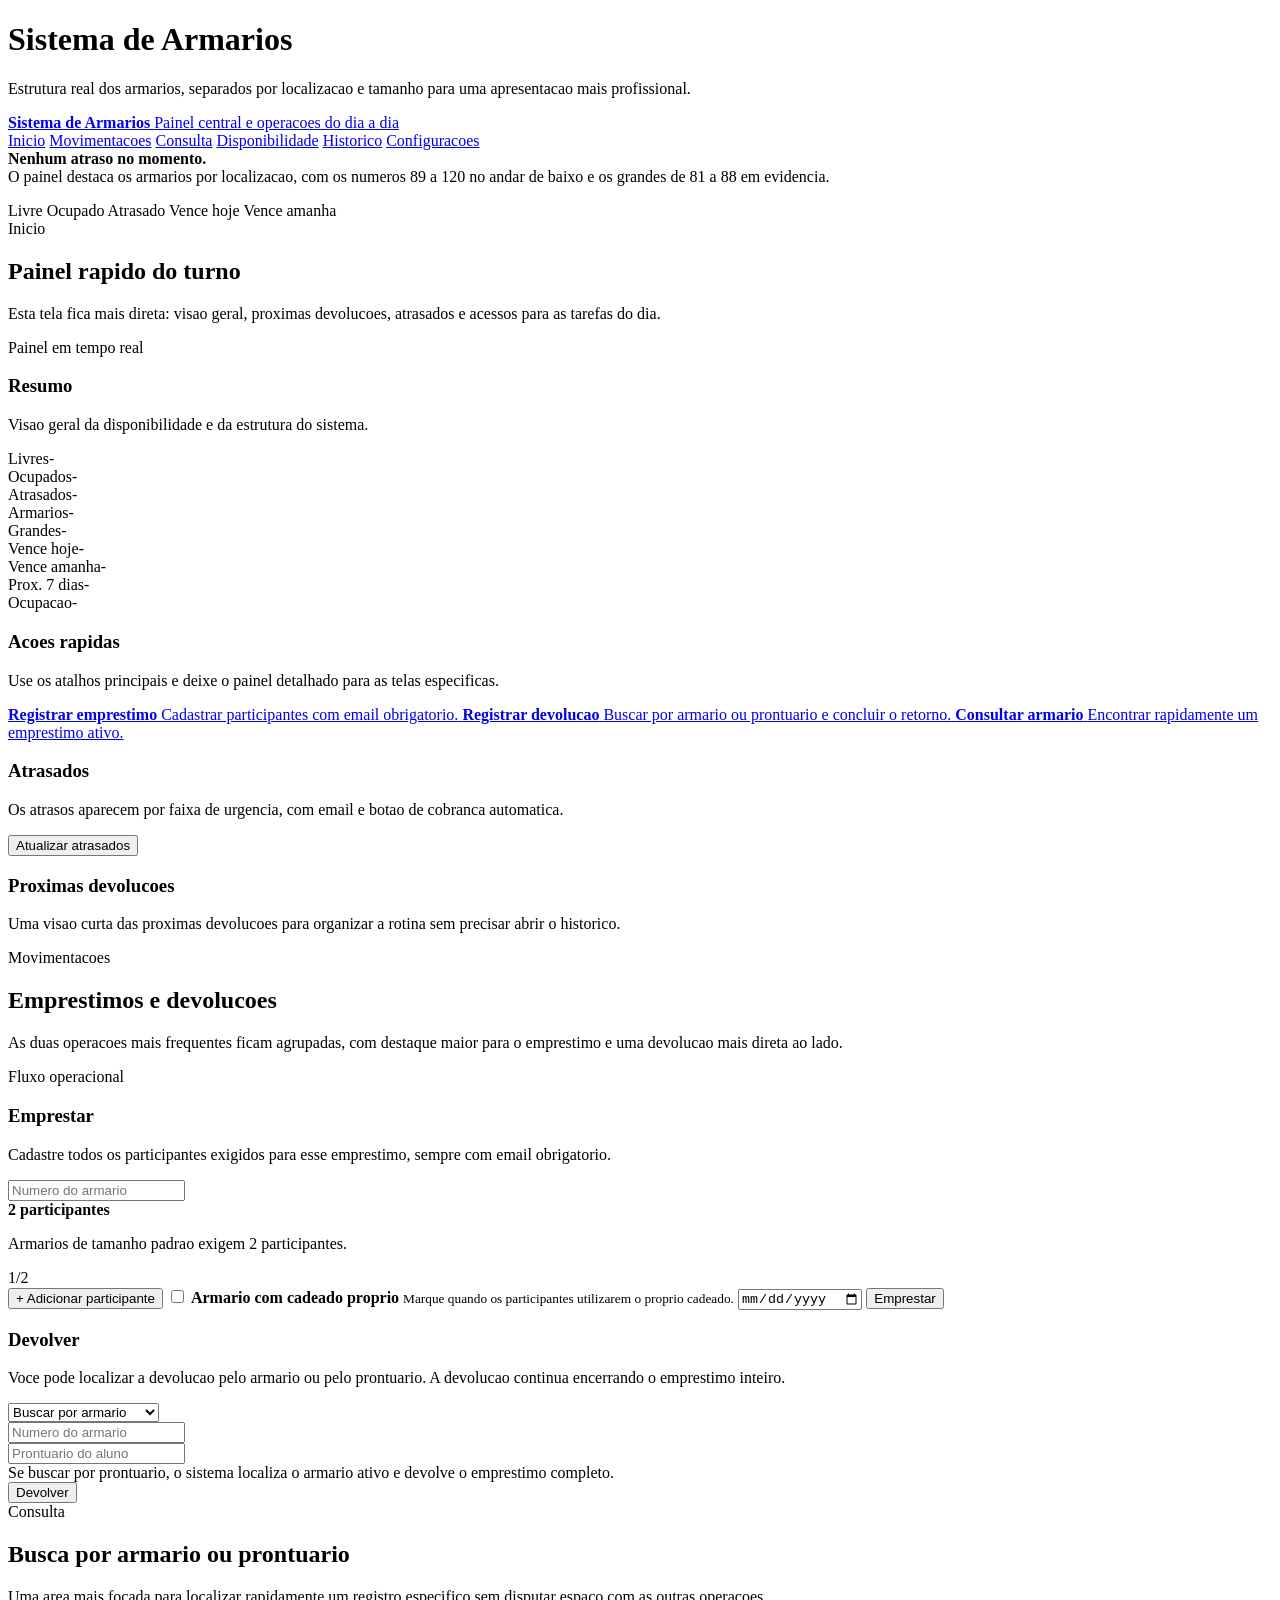
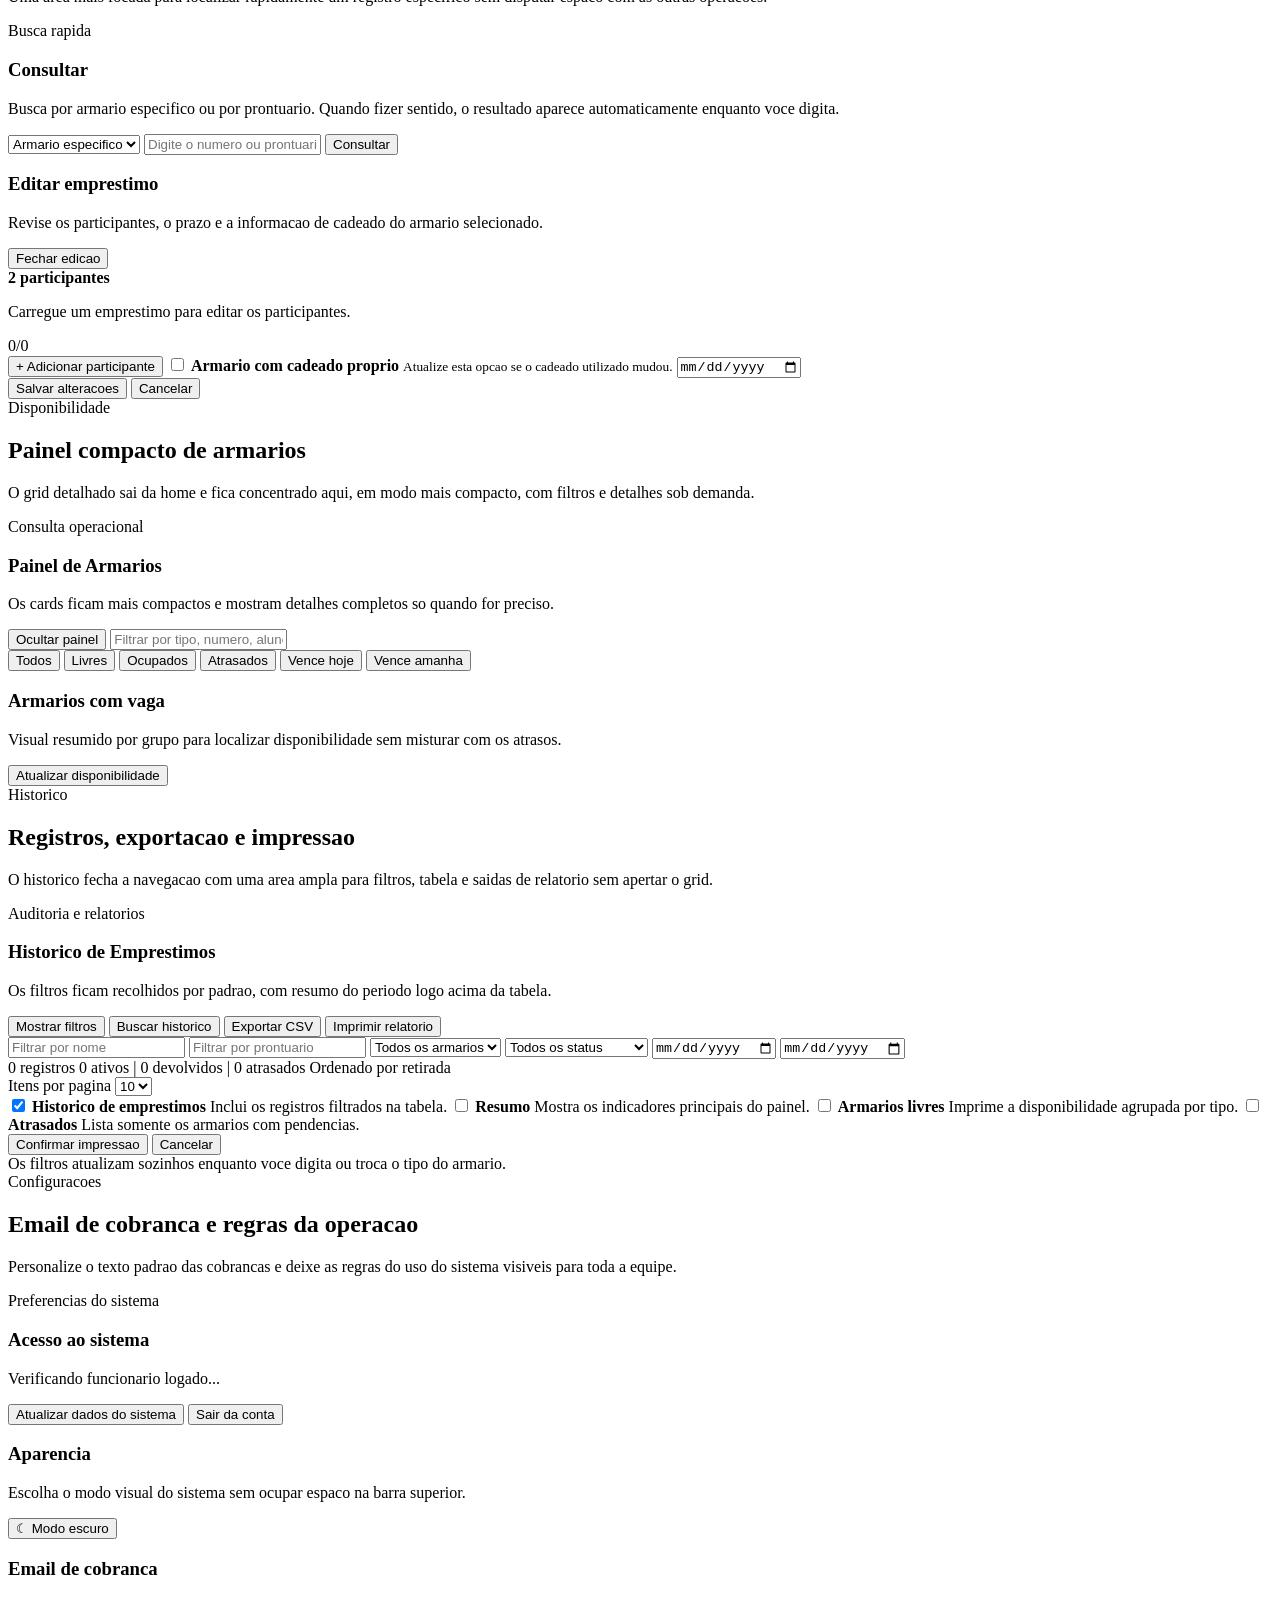
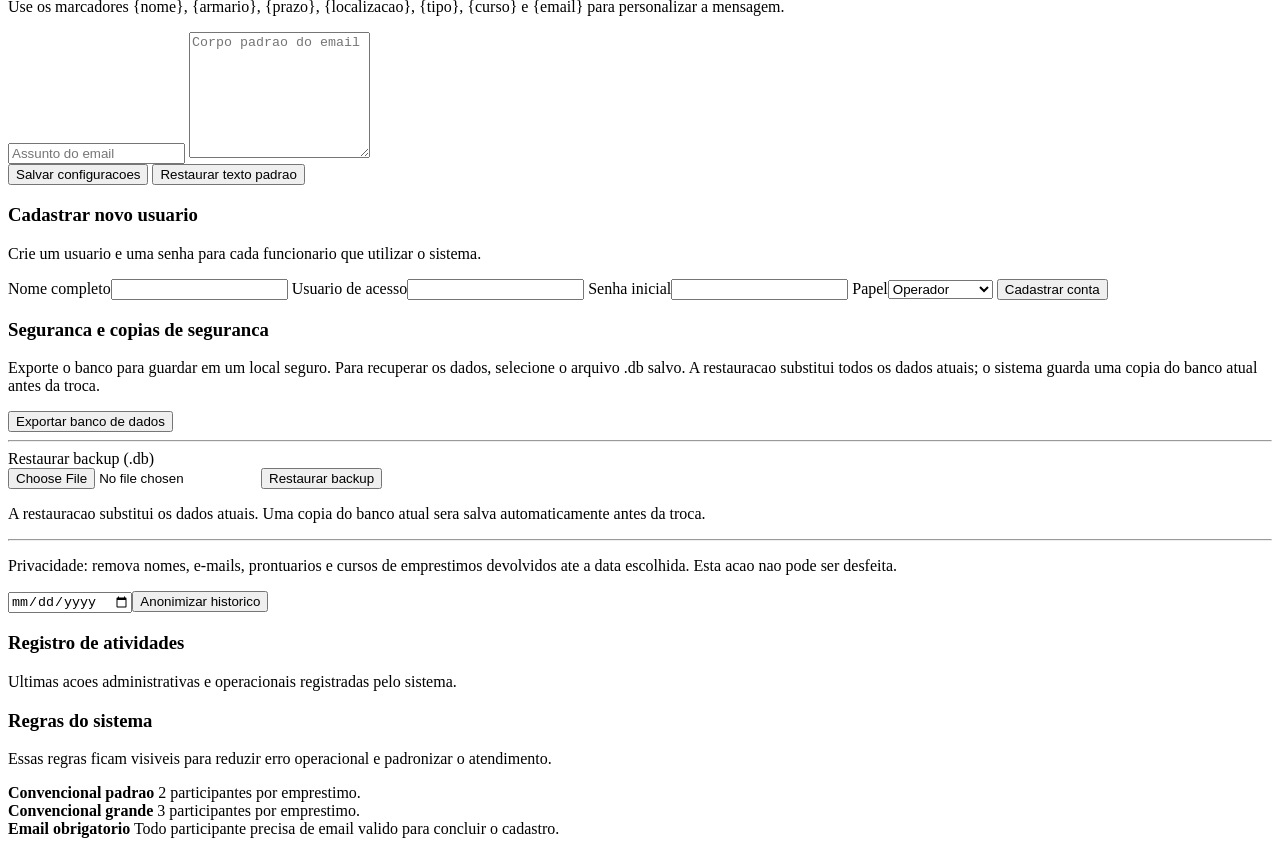
==== sistema_armarios/index.html @ 1aa2fc44 "Add files via upload" ====
<!DOCTYPE html>
<html lang="pt-BR">
<head>
<meta charset="UTF-8">
<meta name="viewport" content="width=device-width, initial-scale=1.0">
<link rel="icon" href="/favicon.jpg" type="image/jpeg">
<title>Sistema de Armarios</title>
<link rel="stylesheet" href="/static/css/app.css">
</head>
<body>
<div class="topo">
    <h1>Sistema de Armarios</h1>
    <p>Estrutura real dos armarios, separados por localizacao e tamanho para uma apresentacao mais profissional.</p>
</div>

<nav class="navbar" aria-label="Navegacao principal">
    <div class="navbar__inner">
        <a class="navbar__brand" href="/" data-route="">
            <strong>Sistema de Armarios</strong>
            <span>Painel central e operacoes do dia a dia</span>
        </a>
        <div class="navbar__links">
            <a class="nav-link ativo" href="/" data-page="inicio" data-route="">Inicio</a>
            <a class="nav-link" href="/movimentacoes.html" data-page="movimentacoes" data-route="movimentacoes.html">Movimentacoes</a>
            <a class="nav-link" href="/consulta.html" data-page="consulta" data-route="consulta.html">Consulta</a>
            <a class="nav-link" href="/disponibilidade.html" data-page="disponibilidade" data-route="disponibilidade.html">Disponibilidade</a>
            <a class="nav-link" href="/historico.html" data-page="historico" data-route="historico.html">Historico</a>
            <a class="nav-link" href="/configuracoes.html" data-page="configuracoes" data-route="configuracoes.html">Configuracoes</a>
        </div>
    </div>
</nav>

<div class="faixa-status">
    <div class="alerta-topo">
        <div>
            <strong id="alerta-atrasos">Nenhum atraso no momento.</strong>
            <div class="dica">O painel destaca os armarios por localizacao, com os numeros 89 a 120 no andar de baixo e os grandes de 81 a 88 em evidencia.</div>
        </div>
    </div>
</div>

<p id="mensagem" class="mensagem"></p>
<div id="toast-stack" class="toast-stack"></div>
<div class="legenda-global">
    <span class="pill pill--livre">Livre</span>
    <span class="pill pill--ocupado">Ocupado</span>
    <span class="pill pill--atrasado">Atrasado</span>
    <span class="pill pill--hoje">Vence hoje</span>
    <span class="pill pill--amanha">Vence amanha</span>
</div>
<div id="feedback-operacao" class="feedback-operacao oculto"></div>
<div id="armario-modal" class="armario-modal oculto" aria-hidden="true"></div>

<main class="conteudo">
<section id="secao-inicio" class="pagina-secao">
    <div class="secao-cabecalho">
        <div>
            <span class="secao-eyebrow">Inicio</span>
            <h2>Painel rapido do turno</h2>
            <p>Esta tela fica mais direta: visao geral, proximas devolucoes, atrasados e acessos para as tarefas do dia.</p>
        </div>
        <span class="mini-tag">Painel em tempo real</span>
    </div>
    <div class="painel painel--inicio">
    <div class="card span-12">
        <h3>Resumo</h3>
        <p class="subtitulo">Visao geral da disponibilidade e da estrutura do sistema.</p>
        <div class="resumo">
            <div class="badge"><span class="badge__label">Livres</span><span id="resumo-livre" class="badge__value">-</span></div>
            <div class="badge"><span class="badge__label">Ocupados</span><span id="resumo-ocupado" class="badge__value">-</span></div>
            <div class="badge badge--alerta"><span class="badge__label">Atrasados</span><span id="resumo-atrasado" class="badge__value">-</span></div>
            <div class="badge badge--neutro"><span class="badge__label">Armarios</span><span id="resumo-convencional" class="badge__value">-</span></div>
            <div class="badge badge--neutro"><span class="badge__label">Grandes</span><span id="resumo-grande" class="badge__value">-</span></div>
            <div class="badge"><span class="badge__label">Vence hoje</span><span id="resumo-vence-hoje" class="badge__value">-</span></div>
            <div class="badge"><span class="badge__label">Vence amanha</span><span id="resumo-vence-amanha" class="badge__value">-</span></div>
            <div class="badge"><span class="badge__label">Prox. 7 dias</span><span id="resumo-proximos-sete" class="badge__value">-</span></div>
            <div class="badge"><span class="badge__label">Ocupacao</span><span id="resumo-ocupacao" class="badge__value">-</span></div>
        </div>
    </div>

    <div class="card span-12">
        <h3>Acoes rapidas</h3>
        <p class="subtitulo">Use os atalhos principais e deixe o painel detalhado para as telas especificas.</p>
        <div class="acoes-rapidas-grid">
            <a class="acao-rapida" href="/movimentacoes.html" data-route="movimentacoes.html">
                <strong>Registrar emprestimo</strong>
                <span>Cadastrar participantes com email obrigatorio.</span>
            </a>
            <a class="acao-rapida" href="/movimentacoes.html" data-route="movimentacoes.html">
                <strong>Registrar devolucao</strong>
                <span>Buscar por armario ou prontuario e concluir o retorno.</span>
            </a>
            <a class="acao-rapida" href="/consulta.html" data-route="consulta.html">
                <strong>Consultar armario</strong>
                <span>Encontrar rapidamente um emprestimo ativo.</span>
            </a>
        </div>
    </div>
    <div class="card span-12">
        <div class="card-cabecalho">
            <div>
                <h3>Atrasados</h3>
                <p class="subtitulo">Os atrasos aparecem por faixa de urgencia, com email e botao de cobranca automatica.</p>
            </div>
            <button type="button" class="botao-secundario" onclick="listarAtrasados()">Atualizar atrasados</button>
        </div>
        <div id="lista-atrasados" class="saida lista-texto"></div>
    </div>
    <div class="card span-12">
        <h3>Proximas devolucoes</h3>
        <p class="subtitulo">Uma visao curta das proximas devolucoes para organizar a rotina sem precisar abrir o historico.</p>
        <div id="agenda-devolucoes" class="agenda-grid"></div>
    </div>
</div>
</section>

<section id="secao-movimentacoes" class="pagina-secao">
    <div class="secao-cabecalho">
        <div>
            <span class="secao-eyebrow">Movimentacoes</span>
            <h2>Emprestimos e devolucoes</h2>
            <p>As duas operacoes mais frequentes ficam agrupadas, com destaque maior para o emprestimo e uma devolucao mais direta ao lado.</p>
        </div>
        <span class="mini-tag">Fluxo operacional</span>
    </div>
    <div class="painel painel--movimentacoes">
    <div class="card card--principal">
        <h3>Emprestar</h3>
        <p class="subtitulo">Cadastre todos os participantes exigidos para esse emprestimo, sempre com email obrigatorio.</p>
        <input id="tipo-armario" type="hidden" value="convencional">
        <input id="num" type="number" min="1" placeholder="Numero do armario">
        <div class="emprestimo-capacidade">
            <div>
                <strong id="emprestimo-capacidade-titulo">2 participantes</strong>
                <p id="emprestimo-capacidade-texto">Armarios de tamanho padrao exigem 2 participantes.</p>
            </div>
            <span id="emprestimo-capacidade-badge" class="mini-tag">1/2</span>
        </div>
        <div id="participantes-emprestimo" class="participantes-grid"></div>
        <button id="botao-adicionar-participante" type="button" class="botao-secundario botao-mais" onclick="adicionarParticipante()">
            <span aria-hidden="true">+</span>
            <span>Adicionar participante</span>
        </button>
        <label class="campo-cadeado">
            <input id="cadeado-proprio" type="checkbox">
            <span class="campo-cadeado__texto">
                <strong>Armario com cadeado proprio</strong>
                <small>Marque quando os participantes utilizarem o proprio cadeado.</small>
            </span>
        </label>
        <input id="data_prev" type="date">
        <button id="botao-emprestar" type="button" onclick="emprestar()">Emprestar</button>
    </div>

    <div class="card card--apoio">
        <h3>Devolver</h3>
        <p class="subtitulo">Voce pode localizar a devolucao pelo armario ou pelo prontuario. A devolucao continua encerrando o emprestimo inteiro.</p>
        <select id="modo-devolucao">
            <option value="armario">Buscar por armario</option>
            <option value="prontuario">Buscar por prontuario</option>
        </select>
        <div id="campos-devolucao-armario">
            <input id="tipo-dev" type="hidden" value="convencional">
            <input id="num_dev" type="number" min="1" placeholder="Numero do armario">
        </div>
        <div id="campos-devolucao-prontuario" class="oculto">
            <input id="prontuario-dev" placeholder="Prontuario do aluno">
            <div class="dica">Se buscar por prontuario, o sistema localiza o armario ativo e devolve o emprestimo completo.</div>
        </div>
        <button id="botao-devolver" type="button" onclick="devolver()">Devolver</button>
    </div>

</div>
</section>

<section id="secao-consulta" class="pagina-secao">
    <div class="secao-cabecalho">
        <div>
            <span class="secao-eyebrow">Consulta</span>
            <h2>Busca por armario ou prontuario</h2>
            <p>Uma area mais focada para localizar rapidamente um registro especifico sem disputar espaco com as outras operacoes.</p>
        </div>
        <span class="mini-tag">Busca rapida</span>
    </div>
    <div class="painel painel--consulta">
    <div class="card">
        <h3>Consultar</h3>
        <p class="subtitulo">Busca por armario especifico ou por prontuario. Quando fizer sentido, o resultado aparece automaticamente enquanto voce digita.</p>
        <select id="tipo-consulta" onchange="atualizarTipoConsulta()">
            <option value="numero">Armario especifico</option>
            <option value="prontuario">Prontuario</option>
        </select>
        <input id="tipo-consulta-armario" type="hidden" value="convencional">
        <input id="valor-consulta" placeholder="Digite o numero ou prontuario">
        <button id="botao-consultar" type="button" onclick="consultar()">Consultar</button>
        <div id="resultado-consulta" class="saida"></div>
    </div>
    <div id="painel-edicao-consulta" class="card oculto">
        <div class="card-cabecalho">
            <div>
                <h3>Editar emprestimo</h3>
                <p class="subtitulo">Revise os participantes, o prazo e a informacao de cadeado do armario selecionado.</p>
            </div>
            <button type="button" class="botao-secundario" onclick="limparEdicaoEmprestimo()">Fechar edicao</button>
        </div>
        <input id="tipo-edicao" type="hidden" value="convencional">
        <input id="num-edicao" type="hidden">
        <div id="edicao-emprestimo" class="saida oculto">
            <div id="edicao-emprestimo-resumo" class="edicao-resumo"></div>
            <div class="emprestimo-capacidade">
                <div>
                    <strong id="edicao-capacidade-titulo">2 participantes</strong>
                    <p id="edicao-capacidade-texto">Carregue um emprestimo para editar os participantes.</p>
                </div>
                <span id="edicao-capacidade-badge" class="mini-tag">0/0</span>
            </div>
            <div id="participantes-edicao" class="participantes-grid"></div>
            <button id="botao-adicionar-edicao" type="button" class="botao-secundario botao-mais" onclick="adicionarParticipanteEdicao()">
                <span aria-hidden="true">+</span>
                <span>Adicionar participante</span>
            </button>
            <label class="campo-cadeado">
                <input id="cadeado-proprio-edicao" type="checkbox">
                <span class="campo-cadeado__texto">
                    <strong>Armario com cadeado proprio</strong>
                    <small>Atualize esta opcao se o cadeado utilizado mudou.</small>
                </span>
            </label>
            <input id="data_prev_edicao" type="date">
            <div class="saida-acoes">
                <button id="botao-salvar-edicao" type="button" onclick="salvarEdicaoEmprestimo()">Salvar alteracoes</button>
                <button type="button" class="botao-secundario" onclick="limparEdicaoEmprestimo()">Cancelar</button>
            </div>
        </div>
    </div>
</div>
</section>

<section id="secao-disponibilidade" class="pagina-secao">
    <div class="secao-cabecalho">
        <div>
            <span class="secao-eyebrow">Disponibilidade</span>
            <h2>Painel compacto de armarios</h2>
            <p>O grid detalhado sai da home e fica concentrado aqui, em modo mais compacto, com filtros e detalhes sob demanda.</p>
        </div>
        <span class="mini-tag">Consulta operacional</span>
    </div>
    <div class="painel painel--disponibilidade">
    <div class="card span-12">
        <h3>Painel de Armarios</h3>
        <p class="subtitulo">Os cards ficam mais compactos e mostram detalhes completos so quando for preciso.</p>
        <div class="linha">
            <button id="botao-lista" type="button" onclick="alternarListaArmarios()">Ocultar painel</button>
            <input id="filtro-armario" placeholder="Filtrar por tipo, numero, aluno, email, curso, prontuario, localizacao ou tamanho" oninput="renderizarArmariosFiltrados()">
        </div>
        <div class="filtros-rapidos">
            <button type="button" class="chip ativo" data-filtro="todos" onclick="definirFiltroRapido('todos')">Todos</button>
            <button type="button" class="chip" data-filtro="livre" onclick="definirFiltroRapido('livre')">Livres</button>
            <button type="button" class="chip" data-filtro="ocupado" onclick="definirFiltroRapido('ocupado')">Ocupados</button>
            <button type="button" class="chip" data-filtro="atrasado" onclick="definirFiltroRapido('atrasado')">Atrasados</button>
            <button type="button" class="chip" data-filtro="vence_hoje" onclick="definirFiltroRapido('vence_hoje')">Vence hoje</button>
            <button type="button" class="chip" data-filtro="vence_amanha" onclick="definirFiltroRapido('vence_amanha')">Vence amanha</button>
        </div>
        <div id="lista-wrapper" class="saida">
            <div id="lista" class="grupos-armarios"></div>
        </div>
    </div>

    <div class="card span-12">
        <h3>Armarios com vaga</h3>
        <p class="subtitulo">Visual resumido por grupo para localizar disponibilidade sem misturar com os atrasos.</p>
        <input id="livres-tipo" type="hidden" value="convencional">
        <button type="button" onclick="listarLivres()">Atualizar disponibilidade</button>
        <div id="lista-livres" class="saida lista-texto"></div>
    </div>
</div>
</section>

<section id="secao-historico" class="pagina-secao">
    <div class="secao-cabecalho">
        <div>
            <span class="secao-eyebrow">Historico</span>
            <h2>Registros, exportacao e impressao</h2>
            <p>O historico fecha a navegacao com uma area ampla para filtros, tabela e saidas de relatorio sem apertar o grid.</p>
        </div>
        <span class="mini-tag">Auditoria e relatorios</span>
    </div>
    <div class="painel painel--historico">
    <div class="card span-12">
        <h3>Historico de Emprestimos</h3>
        <p class="subtitulo">Os filtros ficam recolhidos por padrao, com resumo do periodo logo acima da tabela.</p>
        <div class="acoes-historico">
            <button id="botao-filtros-historico" type="button" onclick="alternarFiltrosHistorico()">Mostrar filtros</button>
            <button type="button" class="botao-secundario" onclick="reiniciarHistorico()">Buscar historico</button>
            <button type="button" class="botao-secundario" onclick="exportarHistoricoCsv()">Exportar CSV</button>
            <button type="button" class="botao-secundario" onclick="alternarPainelImpressao()">Imprimir relatorio</button>
        </div>
        <div id="historico-filtros-wrap" class="historico-filtros-wrap oculto">
            <div class="historico-grid">
                <input id="hist-nome" placeholder="Filtrar por nome">
                <input id="hist-prontuario" placeholder="Filtrar por prontuario">
                <select id="hist-tipo">
                    <option value="">Todos os armarios</option>
                    <option value="convencional">Armarios</option>
                </select>
                <select id="hist-status">
                    <option value="">Todos os status</option>
                    <option value="ativos">Somente ativos</option>
                    <option value="devolvidos">Somente devolvidos</option>
                </select>
                <input id="hist-data-inicio" type="date">
                <input id="hist-data-fim" type="date">
            </div>
        </div>
        <div class="historico-topbar">
            <div class="historico-topbar__grupo">
                <span id="historico-resumo-paginacao" class="mini-tag">0 registros</span>
                <span id="historico-resumo-status" class="mini-tag">0 ativos | 0 devolvidos | 0 atrasados</span>
                <span id="historico-resumo-ordenacao" class="mini-tag">Ordenado por retirada</span>
            </div>
            <div class="historico-topbar__grupo">
                <label for="hist-por-pagina" class="dica">Itens por pagina</label>
                <select id="hist-por-pagina">
                    <option value="10">10</option>
                    <option value="20">20</option>
                    <option value="50">50</option>
                </select>
            </div>
        </div>
        <div id="painel-impressao" class="impressao-painel oculto">
            <div class="impressao-opcoes">
                <label class="impressao-item">
                    <input type="checkbox" name="opcao-impressao" value="historico" checked>
                    <span>
                        <strong>Historico de emprestimos</strong>
                        <span>Inclui os registros filtrados na tabela.</span>
                    </span>
                </label>
                <label class="impressao-item">
                    <input type="checkbox" name="opcao-impressao" value="resumo">
                    <span>
                        <strong>Resumo</strong>
                        <span>Mostra os indicadores principais do painel.</span>
                    </span>
                </label>
                <label class="impressao-item">
                    <input type="checkbox" name="opcao-impressao" value="livres">
                    <span>
                        <strong>Armarios livres</strong>
                        <span>Imprime a disponibilidade agrupada por tipo.</span>
                    </span>
                </label>
                <label class="impressao-item">
                    <input type="checkbox" name="opcao-impressao" value="atrasados">
                    <span>
                        <strong>Atrasados</strong>
                        <span>Lista somente os armarios com pendencias.</span>
                    </span>
                </label>
            </div>
            <div class="impressao-painel__acoes">
                <button type="button" onclick="imprimirHistorico()">Confirmar impressao</button>
                <button type="button" class="botao-secundario" onclick="alternarPainelImpressao(false)">Cancelar</button>
            </div>
        </div>
        <div class="dica">Os filtros atualizam sozinhos enquanto voce digita ou troca o tipo do armario.</div>
        <div id="historico" class="saida"></div>
        <div id="historico-paginacao" class="historico-paginacao"></div>
    </div>
    </div>
</section>
<section id="secao-configuracoes" class="pagina-secao">
    <div class="secao-cabecalho">
        <div>
            <span class="secao-eyebrow">Configuracoes</span>
            <h2>Email de cobranca e regras da operacao</h2>
            <p>Personalize o texto padrao das cobrancas e deixe as regras do uso do sistema visiveis para toda a equipe.</p>
        </div>
        <span class="mini-tag">Preferencias do sistema</span>
    </div>
    <div class="painel">
        <div class="card span-12">
            <h3>Acesso ao sistema</h3>
            <p id="sessao-funcionario" class="subtitulo">Verificando funcionario logado...</p>
            <div class="saida-acoes">
                <button type="button" class="botao-secundario" onclick="atualizarTudo()">Atualizar dados do sistema</button>
                <button type="button" class="botao-secundario" onclick="sairDoSistema()">Sair da conta</button>
            </div>
        </div>
        <div class="card span-12">
            <h3>Aparencia</h3>
            <p class="subtitulo">Escolha o modo visual do sistema sem ocupar espaco na barra superior.</p>
            <div class="saida-acoes">
                <button id="tema-botao-config" type="button" class="tema-botao" onclick="alternarTema()">
                    <span id="tema-icone">&#9790;</span>
                    <span id="tema-texto">Modo escuro</span>
                </button>
            </div>
        </div>
        <div class="card span-12 admin-only">
            <h3>Email de cobranca</h3>
            <p class="subtitulo">Use os marcadores {nome}, {armario}, {prazo}, {localizacao}, {tipo}, {curso} e {email} para personalizar a mensagem.</p>
            <div id="config-smtp-status" class="config-status"></div>
            <input id="config-email-assunto" placeholder="Assunto do email">
            <textarea id="config-email-corpo" rows="8" placeholder="Corpo padrao do email"></textarea>
            <div class="saida-acoes">
                <button type="button" onclick="salvarConfiguracoes()">Salvar configuracoes</button>
                <button type="button" class="botao-secundario" onclick="restaurarConfiguracoesPadrao()">Restaurar texto padrao</button>
            </div>
        </div>
        <div class="card span-12 admin-only">
            <h3>Cadastrar novo usuario</h3>
            <p class="subtitulo">Crie um usuario e uma senha para cada funcionario que utilizar o sistema.</p>
            <form class="funcionarios-form" onsubmit="cadastrarFuncionario(event)">
                <label>Nome completo<input id="funcionario-nome" autocomplete="name" required></label>
                <label>Usuario de acesso<input id="funcionario-usuario" autocomplete="username" required></label>
                <label>Senha inicial<input id="funcionario-senha" type="password" autocomplete="new-password" minlength="6" required></label>
                <label>Papel<select id="funcionario-papel"><option value="operador">Operador</option><option value="administrador">Administrador</option></select></label>
                <button type="submit">Cadastrar conta</button>
            </form>
            <div id="lista-funcionarios" class="lista-funcionarios" aria-live="polite"></div>
        </div>
        <div class="card span-12 admin-only">
            <h3>Seguranca e copias de seguranca</h3>
            <p class="subtitulo">Exporte o banco para guardar em um local seguro. Para recuperar os dados, selecione o arquivo .db salvo. A restauracao substitui todos os dados atuais; o sistema guarda uma copia do banco atual antes da troca.</p>
            <div class="saida-acoes"><button type="button" onclick="baixarBackup()">Exportar banco de dados</button></div>
            <hr>
            <label for="arquivo-backup">Restaurar backup (.db)</label>
            <div class="saida-acoes"><input id="arquivo-backup" type="file" accept=".db,application/octet-stream"><button type="button" class="botao-secundario" onclick="restaurarBackup()">Restaurar backup</button></div>
            <p class="dica">A restauracao substitui os dados atuais. Uma copia do banco atual sera salva automaticamente antes da troca.</p>
            <hr>
            <p class="subtitulo">Privacidade: remova nomes, e-mails, prontuarios e cursos de emprestimos devolvidos ate a data escolhida. Esta acao nao pode ser desfeita.</p>
            <div class="saida-acoes"><input id="data-anonimizacao" type="date" aria-label="Data limite para anonimizar"><button type="button" class="botao-secundario" onclick="anonimizarHistorico()">Anonimizar historico</button></div>
        </div>
        <div class="card span-12 admin-only">
            <h3>Registro de atividades</h3>
            <p class="subtitulo">Ultimas acoes administrativas e operacionais registradas pelo sistema.</p>
            <div id="lista-auditoria" class="lista-funcionarios" aria-live="polite"></div>
        </div>
        <div class="card span-12">
            <h3>Regras do sistema</h3>
            <p class="subtitulo">Essas regras ficam visiveis para reduzir erro operacional e padronizar o atendimento.</p>
            <div class="regras-grid">
                <div class="regra-card">
                    <strong>Convencional padrao</strong>
                    <span>2 participantes por emprestimo.</span>
                </div>
                <div class="regra-card">
                    <strong>Convencional grande</strong>
                    <span>3 participantes por emprestimo.</span>
                </div>
                <div class="regra-card">
                    <strong>Email obrigatorio</strong>
                    <span>Todo participante precisa de email valido para concluir o cadastro.</span>
                </div>
            </div>
        </div>
    </div>
</section>
</main>
<script src="/static/js/app.js" defer></script>
</body>
</html>
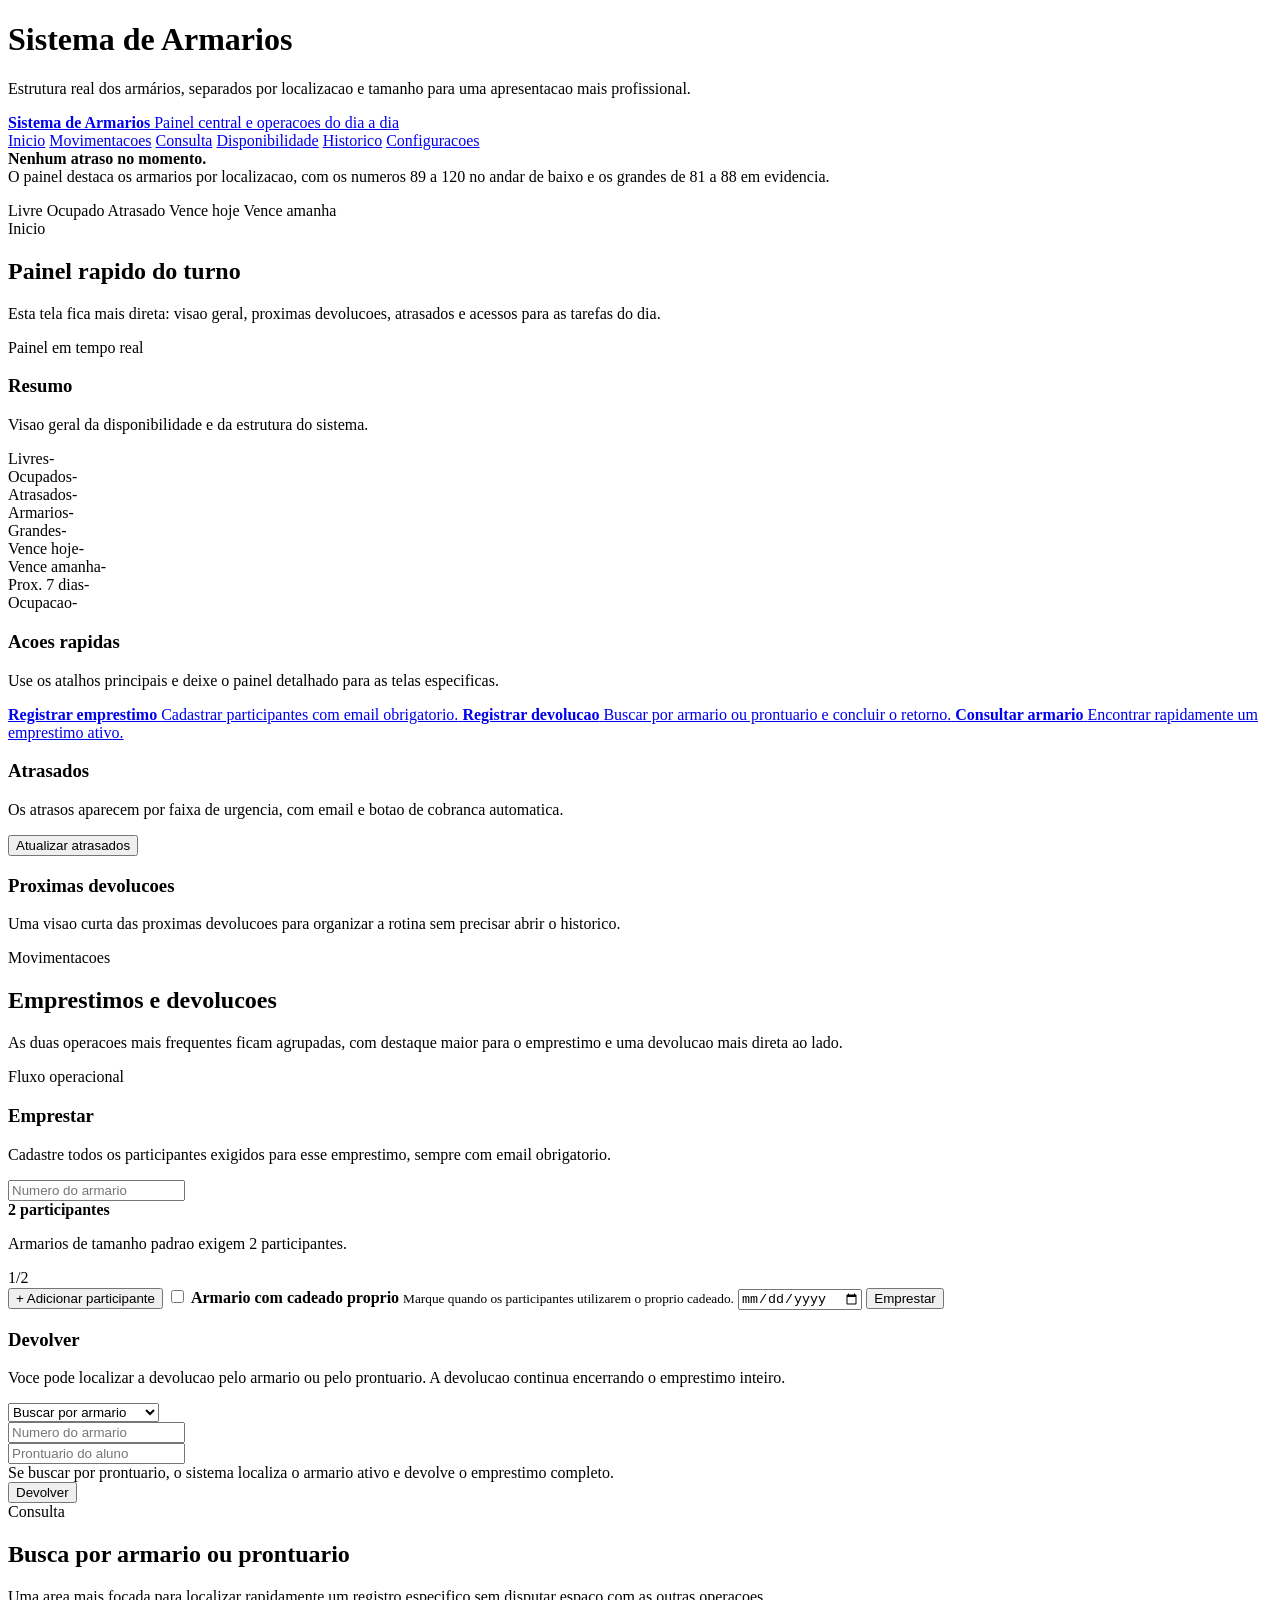
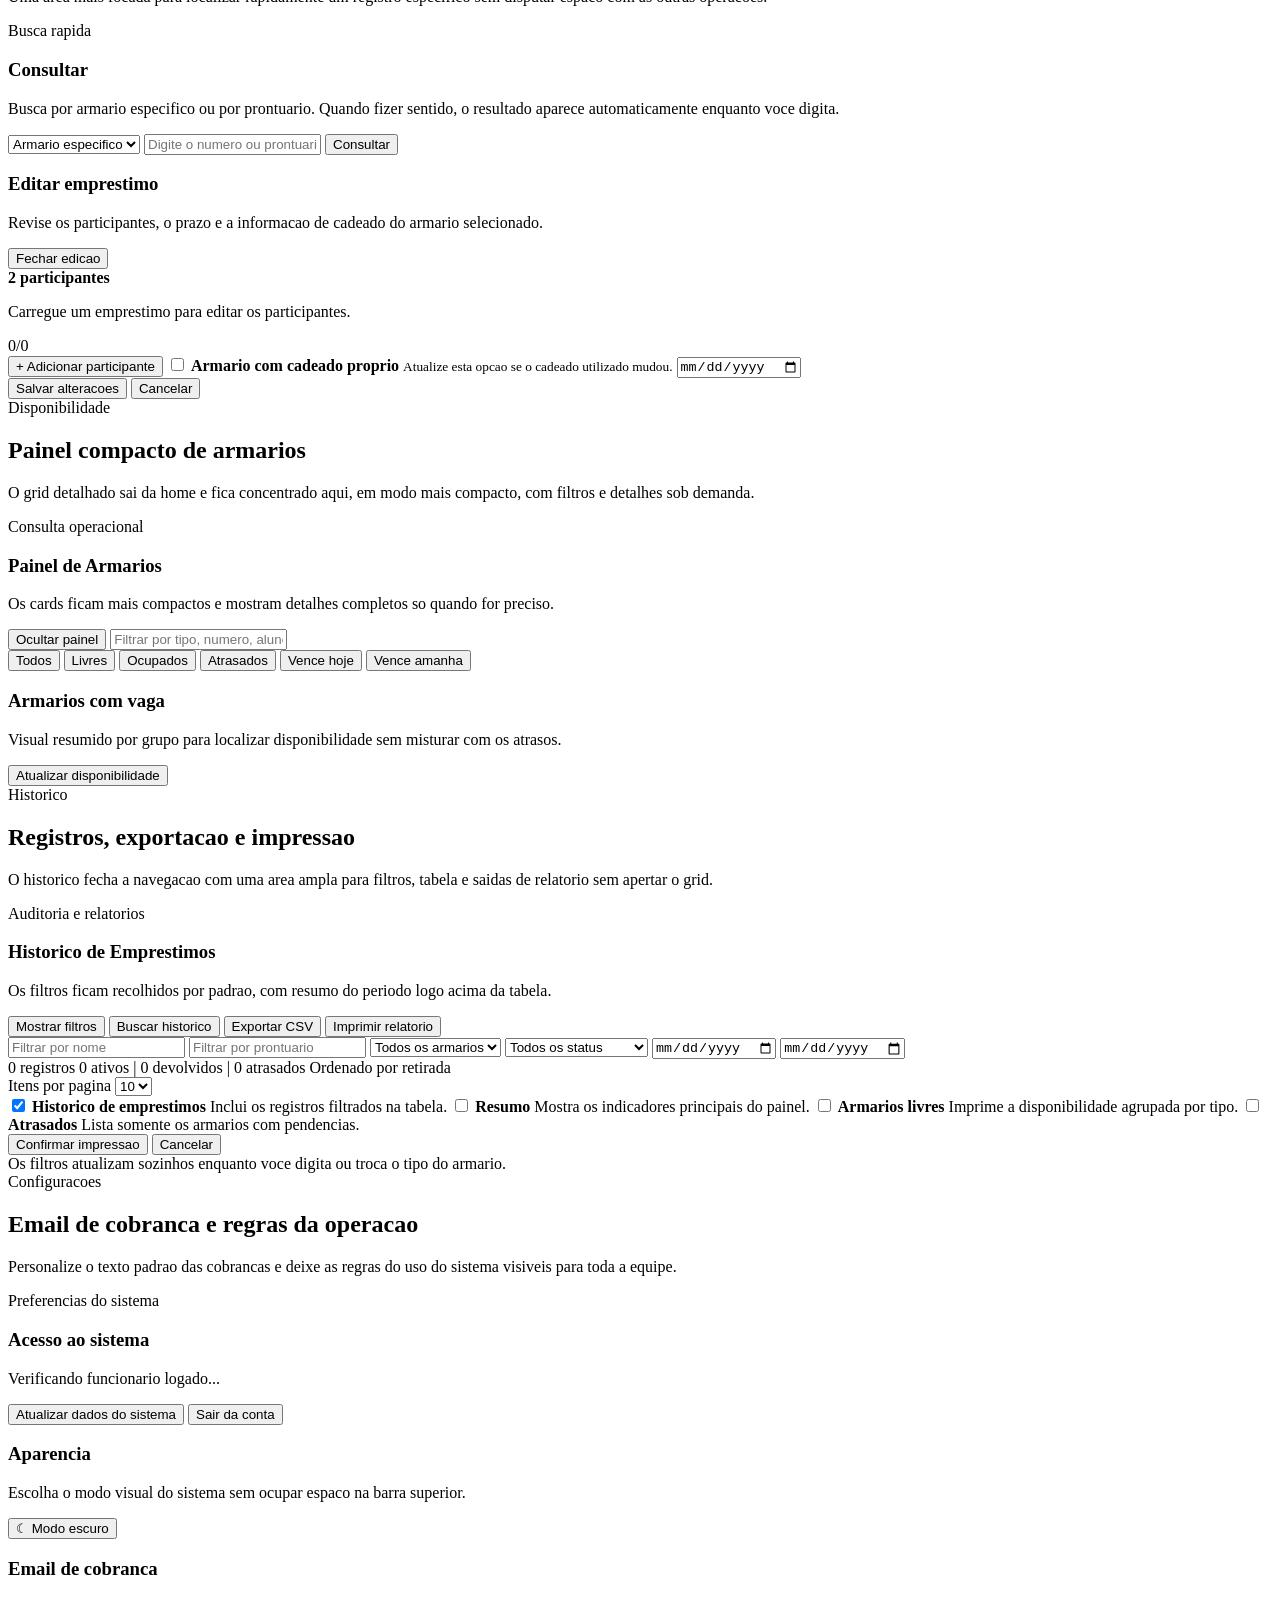
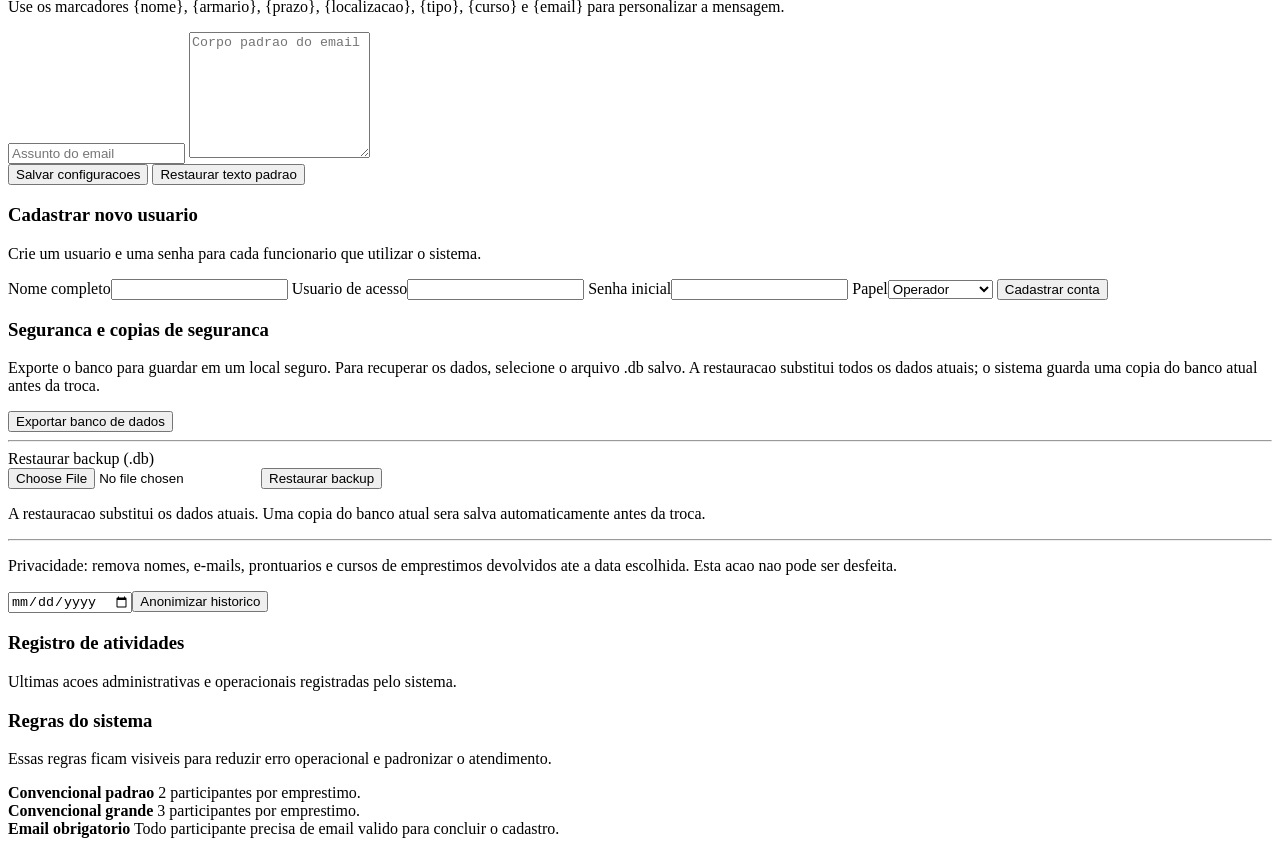
==== commit eb55260e: "Alteração" ====
--- a/sistema_armarios/index.html
+++ b/sistema_armarios/index.html
@@ -10,7 +10,7 @@
 <body>
 <div class="topo">
     <h1>Sistema de Armarios</h1>
-    <p>Estrutura real dos armarios, separados por localizacao e tamanho para uma apresentacao mais profissional.</p>
+    <p>Estrutura real dos armários, separados por localizacao e tamanho para uma apresentacao mais profissional.</p>
 </div>
 
 <nav class="navbar" aria-label="Navegacao principal">
